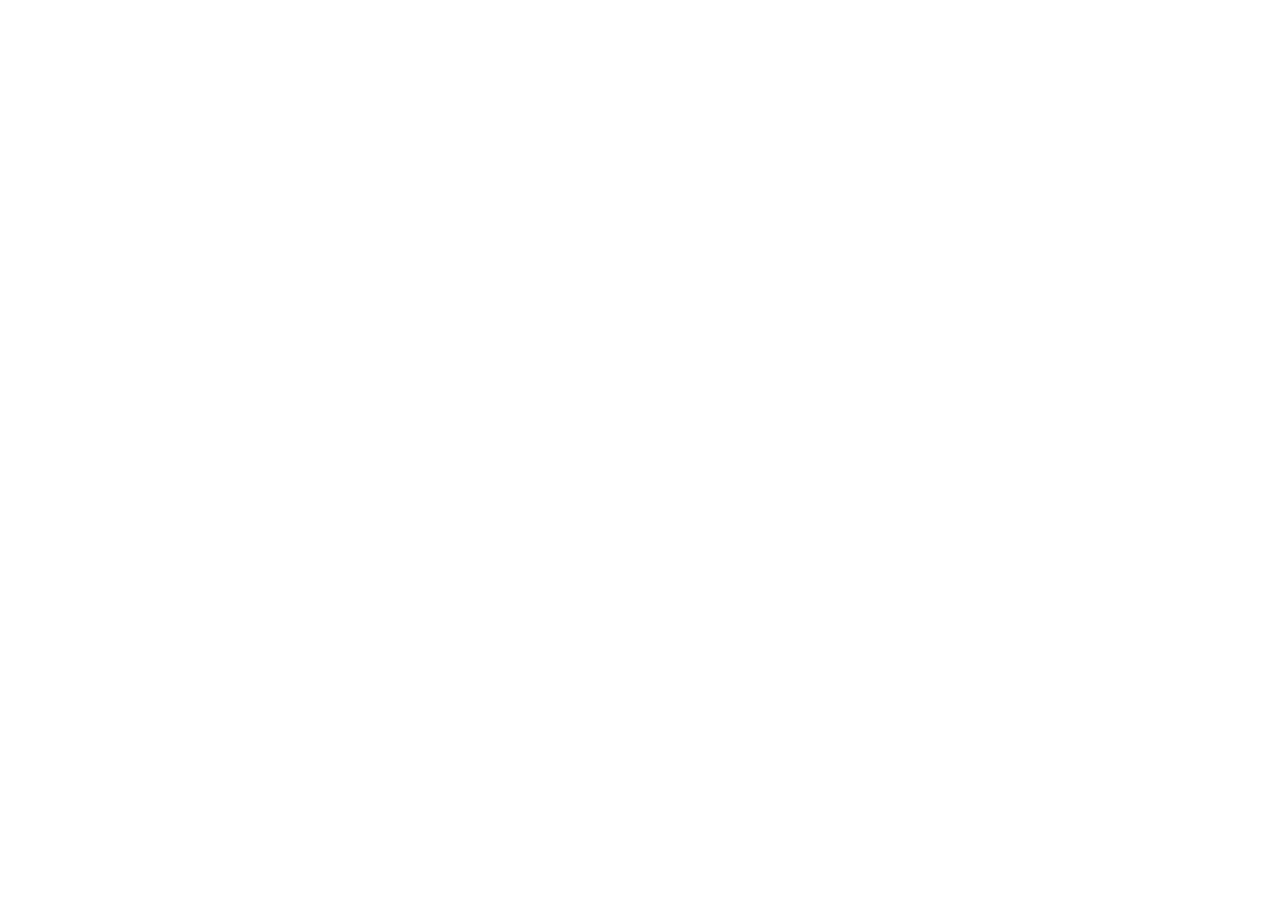
==== oocss/index.html @ 9aafc658 "Actividad metodologías CSS" ====
<!DOCTYPE html>
<html lang="es">
<head>
    <meta charset="UTF-8">
    <meta name="viewport" content="width=device-width, initial-scale=1.0">
    <title>OOCSS - Orden CSS</title>
</head>
<body>
    
</body>
</html>
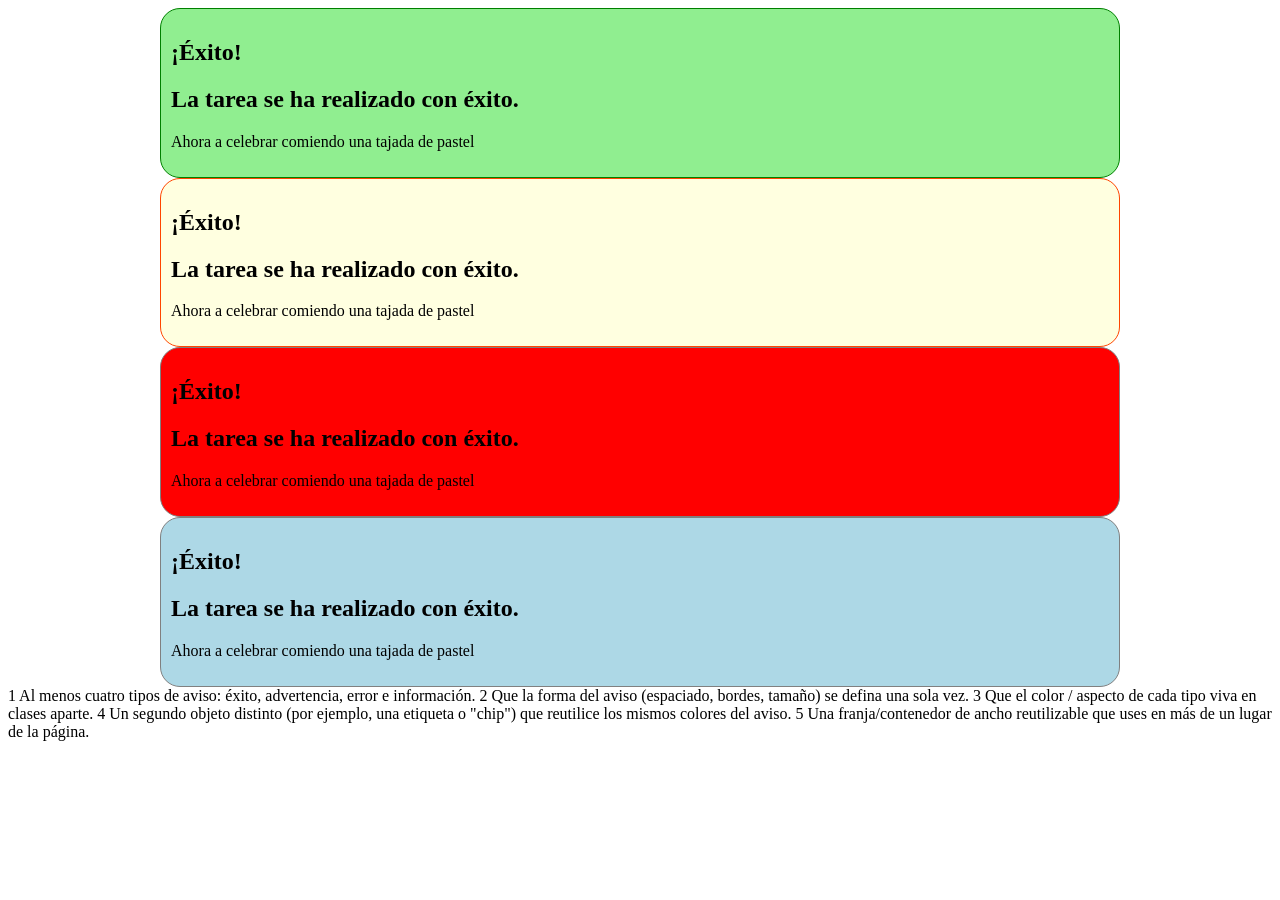
==== commit 577b71a9: "Implementando clases de skin y estructura para el aviso en OOCSS" ====
--- a/oocss/index.html
+++ b/oocss/index.html
@@ -4,8 +4,58 @@
     <meta charset="UTF-8">
     <meta name="viewport" content="width=device-width, initial-scale=1.0">
     <title>OOCSS - Orden CSS</title>
+
+    <link rel="stylesheet" href="avisos.css">
 </head>
 <body>
+  
     
+    <div class="globalwidth">
+        <article class="aviso skin-success">
+            <h1>¡Éxito!</h1>
+
+            <h2>La tarea se ha realizado con éxito.</h2>
+
+            <p>Ahora a celebrar comiendo una tajada de pastel</p>
+        </article>
+
+        <article class="aviso skin-warning">
+            <h1>¡Éxito!</h1>
+
+            <h2>La tarea se ha realizado con éxito.</h2>
+
+            <p>Ahora a celebrar comiendo una tajada de pastel</p>
+        </article>
+
+        <article class="aviso skin-error">
+            <h1>¡Éxito!</h1>
+
+            <h2>La tarea se ha realizado con éxito.</h2>
+
+            <p>Ahora a celebrar comiendo una tajada de pastel</p>
+        </article>
+
+        <article class="aviso skin-info">
+            <h1>¡Éxito!</h1>
+
+            <h2>La tarea se ha realizado con éxito.</h2>
+
+            <p>Ahora a celebrar comiendo una tajada de pastel</p>
+        </article>
+    </div>    
+    
+1
+Al menos cuatro tipos de aviso: éxito, advertencia, error e información.
+2
+Que la forma del aviso (espaciado, bordes, tamaño) se defina una sola vez.
+3
+Que el color / aspecto de cada tipo viva en clases aparte.
+4
+Un segundo objeto distinto (por ejemplo, una etiqueta o "chip") que reutilice los mismos colores del aviso.
+5
+Una franja/contenedor de ancho reutilizable que uses en más de un lugar de la página.
+
+
+
 </body>
 </html>
--- a/oocss/avisos.css
+++ b/oocss/avisos.css
@@ -0,0 +1,49 @@
+.globalwidth {
+    width: 100%;
+    max-width: 960px;
+    margin: 0 auto;
+    /* centrado */
+    position: relative;
+    /* contexto de posicionamiento */
+    padding-left: 20px;
+    padding-right: 20px;
+    overflow: hidden;
+    /* corrección de floats (clear) */
+}
+
+.aviso {
+    border-radius: 20px;
+    padding: 10px;
+    border: 1px solid gray
+}
+
+.aviso__title {
+
+}
+
+.aviso__mensaje {
+
+}
+
+.aviso__aside {
+
+}
+
+.skin-success {
+    background-color: lightgreen;
+    border-color: green;
+}
+
+.skin-warning {
+    background-color: lightyellow;
+    border-color: orangered;
+}
+
+.skin-error {
+    background-color: lightcoral;
+    background-color: red;
+}
+
+.skin-info {
+    background-color: lightblue;
+}
